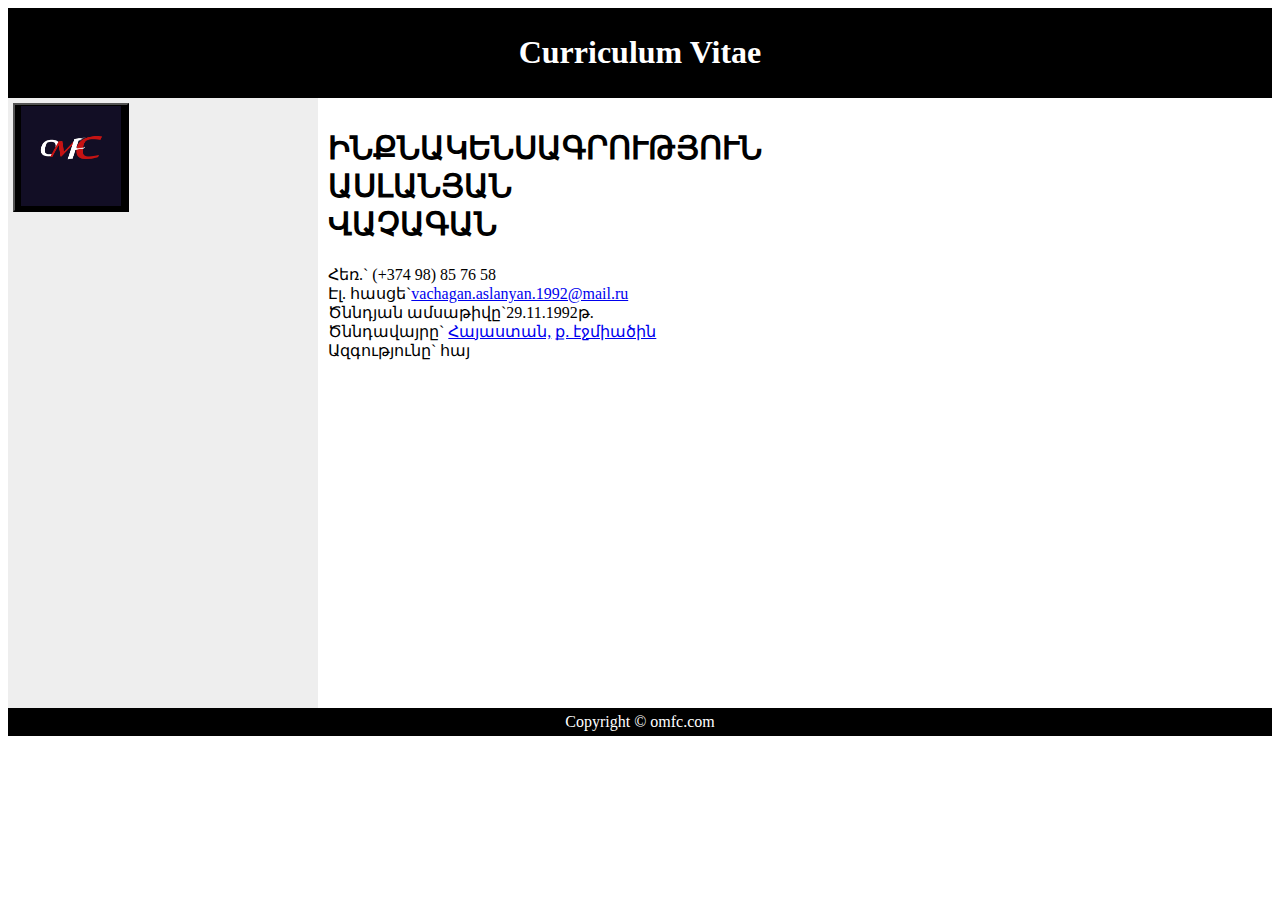
==== inqnakenasgrutyun2.html @ f144eaf1 "cv" ====
<!DOCTYPE html>
<html>
<head>
    <meta charset="utf-8">
    <link rel="stylesheet" href="style2.css">
    <script src="https://ajax.googleapis.com/ajax/libs/jquery/1.12.0/jquery.min.js"></script>
</head>
<body>

<header>
    <h1>Curriculum Vitae</h1>
</header>

<nav>

    <script>
        $(document).ready(function(){
            $(".but").hide(); index();
            $("#jpg").click(function(){
                $(".but").toggle(1000);
            });

        });
    </script>


    <button type="button" id="jpg" style="background-color: black; color: white" > <img src="omfc.jpg" alt="Mountain View" style="width:100px;height:100px;"> </button><br>
    <button type="button" class="but" onclick="myFunction1()" style="background-color: black; color: white">ԿՐԹՈՒԹՅՈՒՆ</button><br>
    <button type="button" class="but" onclick="myFunction2()" style="background-color: black; color: white">ԱՇԽԱՏԱՆՔԱՅԻՆ  ՓՈՐՁ</button><br>
    <button type="button" class="but" onclick="myFunction3()" style="background-color: black; color: white">ՄԱՍՆԱԳԻՏԱՑՈՒՄ</button><br>
    <button type="button" class="but" onclick="myFunction4()" style="background-color: black; color: white">ԼԵԶՈՒՆԵՐԻ  ԻՄԱՑՈՒԹՅՈՒՆ</button><br>
    <button type="button" class="but" onclick="myFunction5()" style="background-color: black; color: white">ՀԱՄԱԿԱՐԳՉԱՅԻՆ  ՀՄՏՈՒԹՅՈՒՆՆԵՐ</button><br>
    <script >
        function index()
        {
            alert("Ողջ նկարագիրը տեսնելու համար սեղմեք նկարին");
        }

    </script>
</nav>

<section id="demo">
    <script>
        function myFunction1() {
            document.getElementById("demo").innerHTML = <list>"Սեպտեմբեր, 2009 – հունիս, 2013 Երևանի պետական ճարտարագիտական համալսարան Ինֆորմատիկա և հաշվողական տեխնիկա ֆակուլտետ";</list>
        }
    </script>
    <script>
        function myFunction2() {
            document.getElementById("demo").innerHTML = "Օգոստոս, 2015 – հունիս, 2013	<< Նորակերտի միգնակարգ դպրոց>> ՊՈԱԿ";
        }
    </script>
    <script>
        function myFunction3() {
            document.getElementById("demo").innerHTML = "Էլեկտրոնային հաշվողական միջոցների նախագծում և տեխնոլոգիա";
        }
    </script>
    <script>
        function myFunction4() {
            document.getElementById("demo").innerHTML = "Հայերեն, ռուսերեն, անգլերեն(զարգացման փուլում)";
        }
    </script>
    <script>
        function myFunction5() {
            document.getElementById("demo").innerHTML = "MS Windows XP,7,8, Linux,  MS Office, Internet, Adobe Photoshop, CorelDRAW, HTML5, CSS, Bootstrap, Codeigniter";
        }
    </script>

    <h1>ԻՆՔՆԱԿԵՆՍԱԳՐՈՒԹՅՈՒՆ <br> ԱՍԼԱՆՅԱՆ ՎԱՉԱԳԱՆ</h1>
    <p>            Հեռ.` (+374 98) 85 76 58<br>
        Էլ. հասցե`<a href="mailto:vachagan.aslanyan.1992@mail.ru? subject=Աշխատանքի առաջարկ">vachagan.aslanyan.1992@mail.ru</a><br>
        Ծննդյան ամսաթիվը`29.11.1992թ.<br>
        Ծննդավայրը`
        <a href="https://www.google.ru/maps/place/%D0%90%D1%80%D0%BC%D0%B5%D0%BD%D0%B8%D1%8F/@40.0673176,43.9195833,8z/data=!3m1!4b1!4m2!3m1!1s0x40155684e773bac7:0xd0b4757aeb822d23">Հայաստան,</a>
        <a href="https://www.google.ru/maps/place/%D0%92%D0%B0%D0%B3%D0%B0%D1%80%D1%88%D0%B0%D0%BF%D0%B0%D1%82,+%D0%90%D1%80%D0%BC%D0%B5%D0%BD%D0%B8%D1%8F/@40.1428105,44.2773908,13z/data=!3m1!4b1!4m2!3m1!1s0x406a94d18ed5f5ed:0xfbe8dc7387ca2136"> ք. էջմիածին</a><br>
        Ազգությունը` հայ</p>

</section>

<footer>
    Copyright © omfc.com
</footer>

</body>
</html>
---- style2.css ----
header {
    background-color:black;
    color:white;
    text-align:center;
    padding:5px;
}
nav {
    line-height:30px;
    background-color:#eeeeee;
    height:600px;
    width:300px;
    float:left;
    padding:5px;
}
section {
    width:350px;
    float:left;
    padding:10px;
}
footer {
    background-color:black;
    color:white;
    clear:both;
    text-align:center;
    padding:5px;
}
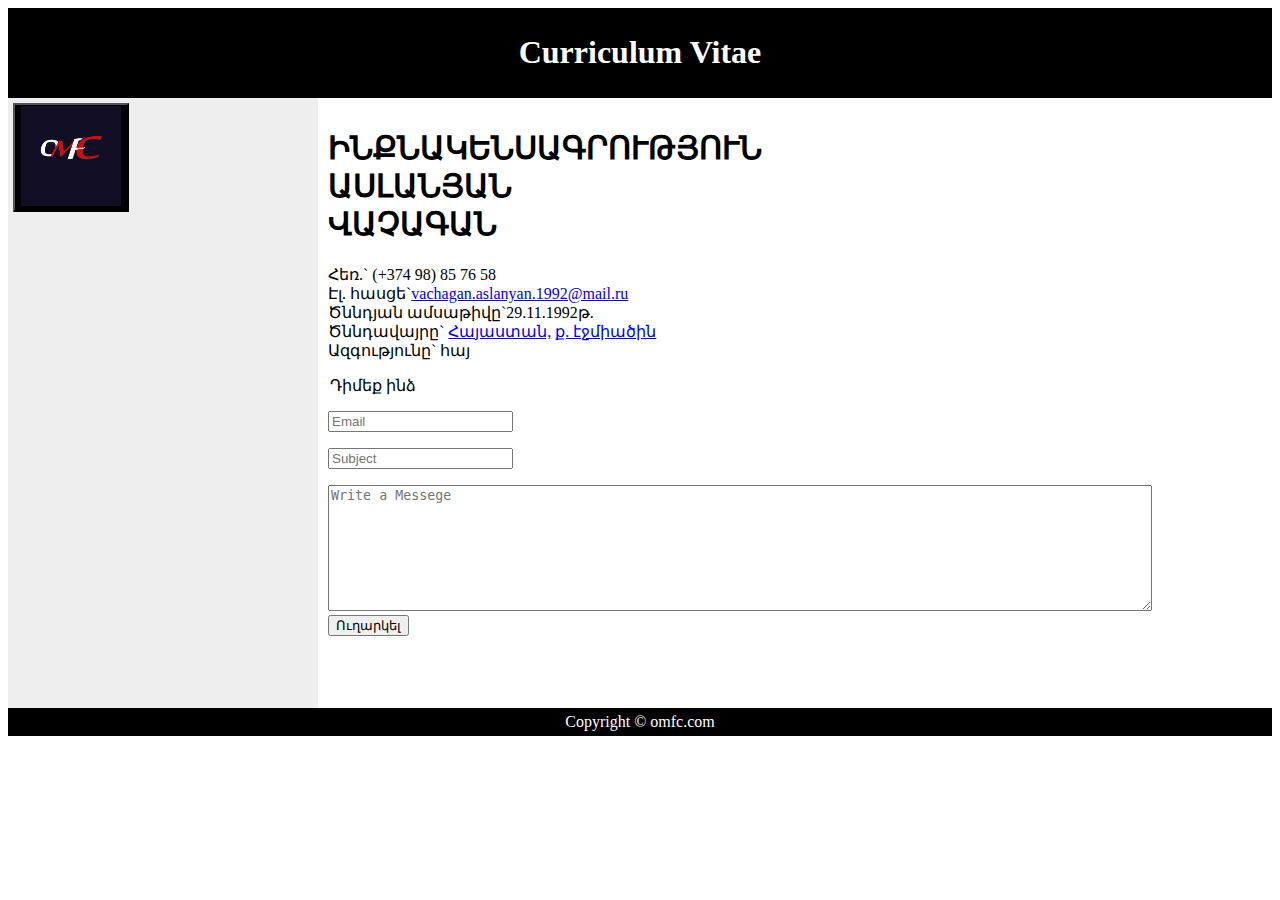
==== commit b76f4f3c: "add form" ====
--- a/inqnakenasgrutyun2.html
+++ b/inqnakenasgrutyun2.html
@@ -75,6 +75,26 @@
         <a href="https://www.google.ru/maps/place/%D0%92%D0%B0%D0%B3%D0%B0%D1%80%D1%88%D0%B0%D0%BF%D0%B0%D1%82,+%D0%90%D1%80%D0%BC%D0%B5%D0%BD%D0%B8%D1%8F/@40.1428105,44.2773908,13z/data=!3m1!4b1!4m2!3m1!1s0x406a94d18ed5f5ed:0xfbe8dc7387ca2136"> ք. էջմիածին</a><br>
         Ազգությունը` հայ</p>
 
+    <form method="post" id="contact_me">
+
+            <legend>Դիմեք ինձ</legend>
+            <p>
+
+                <input type="email" name="email" placeholder="Email" value="" required title="From" maxlength="35" class="textinput1" />
+            </p>
+            <p>
+
+                <input type="text" name="subject" placeholder="Subject" title="Subject" value=""  maxlength="35" class="textinput1" />
+            </p>
+
+            <p>
+                <textarea cols="100" rows="8" placeholder="Write a Messege" required title="Messege" name="textarea" wrap="hard" class="textinput2"></textarea>
+                <input type="submit" name="submit" value="Ուղարկել" title="Send" class="buttoninput1" />
+
+
+            </p>
+    </form>
+
 </section>
 
 <footer>
